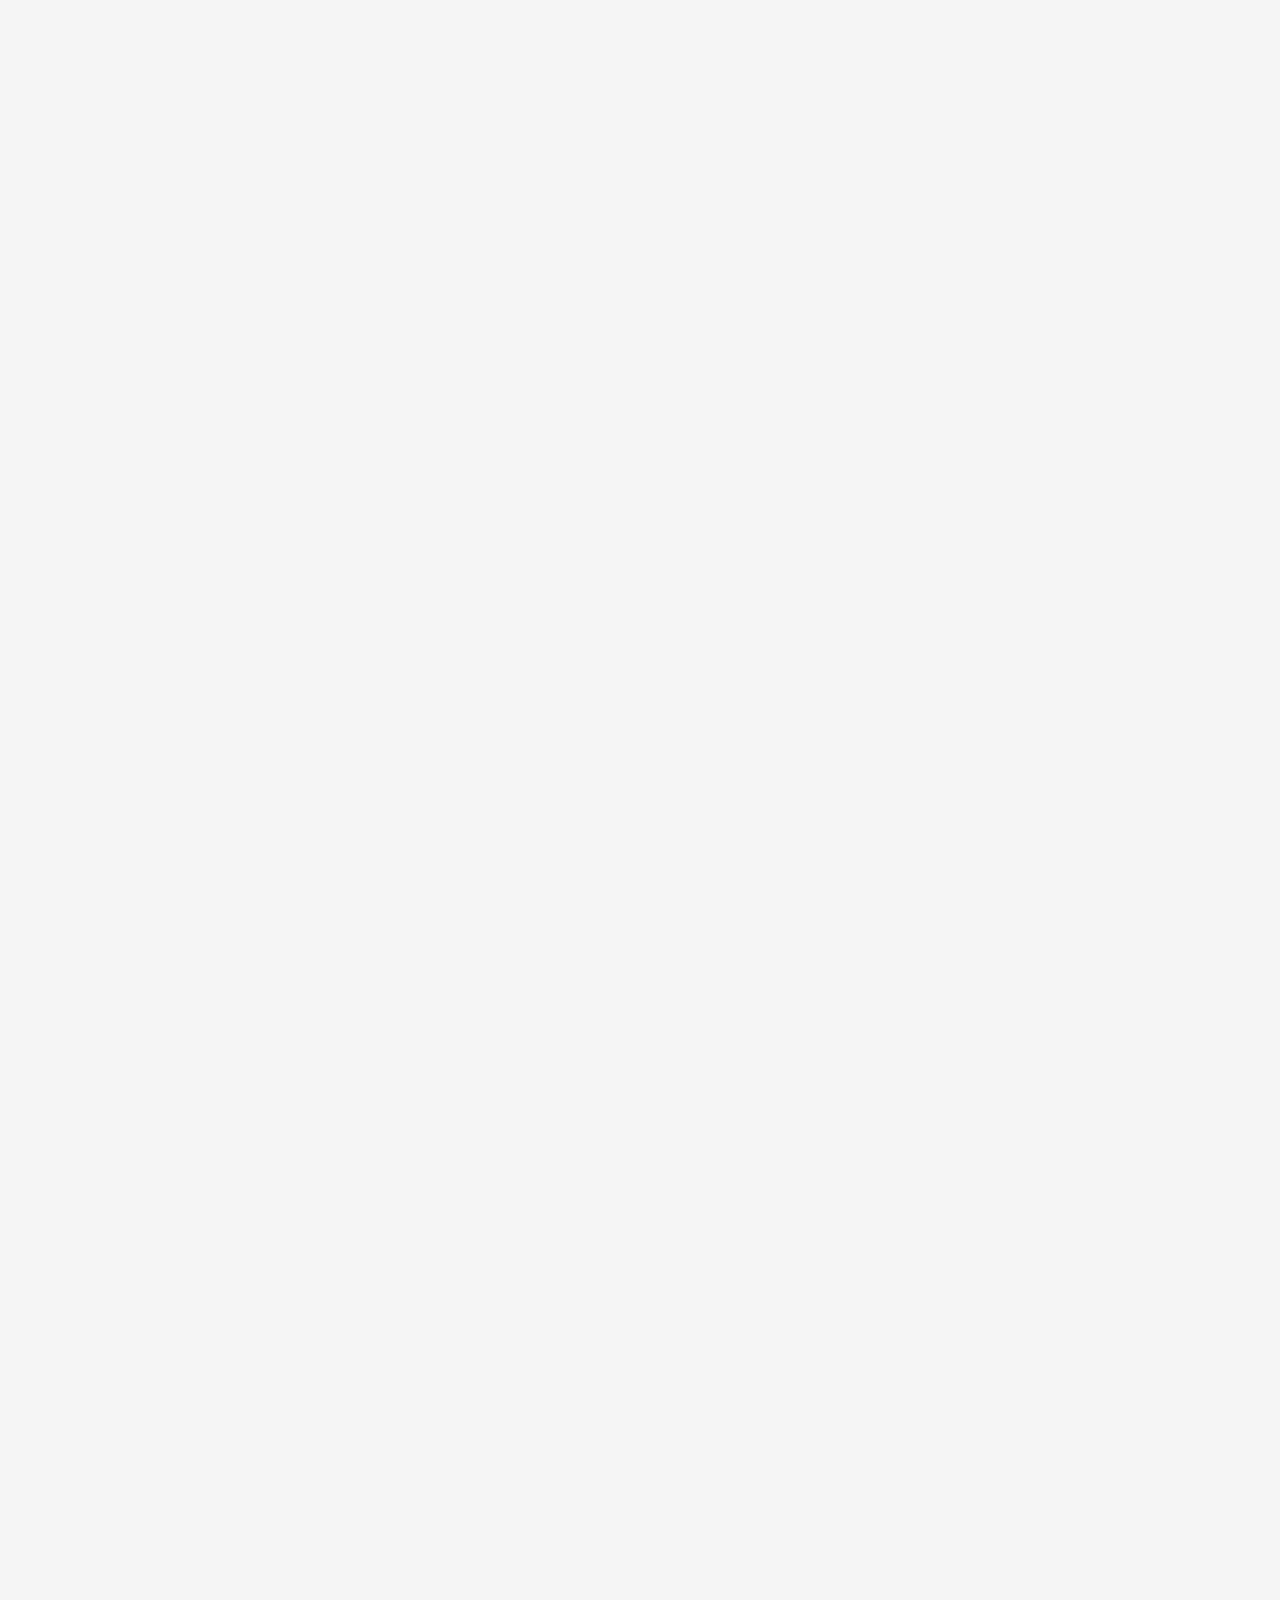
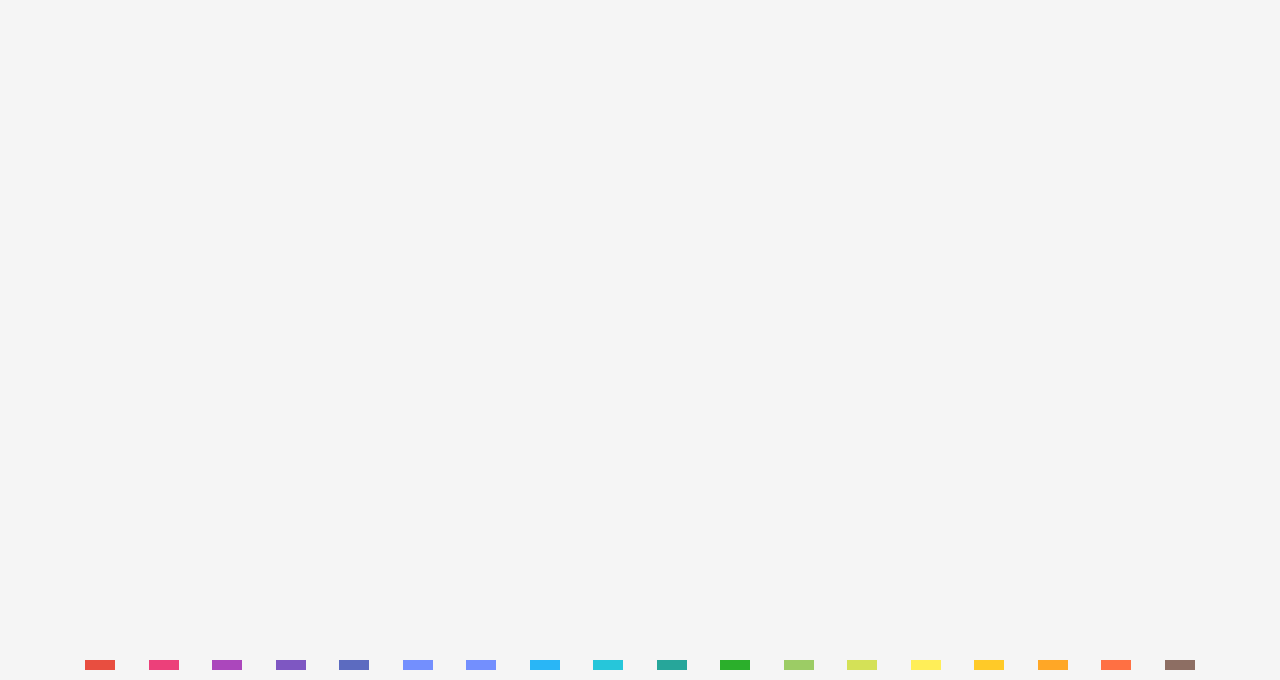
==== src/index.html @ 09b065d8 "Migrate IPs to new node" ====
<html lang="cs">

<head>
    <title>Služby rozcestník</title>
    <meta charset="UTF-8" />
    <link rel="icon" type="image/png" href="img/favicon.png" />
    <meta name="viewport" content="width=device-width, initial-scale=1.0" />
    <link href="style.css" rel="stylesheet" />
    <script src="https://cdnjs.cloudflare.com/ajax/libs/jquery/2.1.3/jquery.min.js"></script>
    <script src="script.js"></script>
</head>

<body>
    <!-- red,pink,purple,deep-purple,indigo,blue,blue,light-blue,cyan,teal,green,light-green,lime,yellow,amber,orange,deep-orange,brown -->
    <div class="dashboard display-animation">
        <a class="tile tile-lg tile-light-blue ripple-effect" href="https://nextcloud.iotdomu.cz">
            <span class="content-wrapper">
                <span class="tile-content">
                    <span class="tile-img" style="
                                background-image: url(img/nextcloud.png);
                                filter: brightness(0) invert(100%) sepia(0%) saturate(0%) hue-rotate(42deg)
                                    brightness(98%) contrast(100%);
                            "></span>
                    <span class="tile-holder tile-holder-sm">
                        <span class="title">Datové úložiště</span>
                    </span>
                </span>
            </span>
        </a>
        <a class="tile tile-lg tile-sqr tile-pink ripple-effect" href="https://plex.iotdomu.cz">
            <span class="content-wrapper">
                <span class="tile-content">
                    <span class="tile-img" style="background-image: url(img/plex-server.png)"></span>
                    <span class="tile-holder tile-holder-sm">
                        <span class="title">Streamovací služba</span>
                    </span>
                </span>
            </span>
        </a>
        <a class="tile tile-lg tile-sqr tile-cyan ripple-effect" href="https://bw.iotplatforma.cloud">
            <span class="content-wrapper">
                <span class="tile-content">
                    <span class="tile-img" style="background-image: url(img/passwordManager.png)"></span>
                    <span class="tile-holder tile-holder-sm">
                        <span class="title">Správce hesel</span>
                    </span>
                </span>
            </span>
        </a>
        <a class="tile tile-lg tile-sqr tile-indigo ripple-effect" href="https://iotdomu.cz">
            <span class="content-wrapper">
                <span class="tile-content">
                    <span class="tile-img" style="
                                background-image: url(img/iot.png);
                                background-size: contain;
                                background-position: center;
                            "></span>
                    <span class="tile-holder tile-holder-sm">
                        <span class="title">IoT Platformma</span>
                    </span>
                </span>
            </span>
        </a>
        <a class="tile tile-lg tile-deep-orange ripple-effect" href="https://docker.iotplatforma.cloud">
            <span class="content-wrapper">
                <span class="tile-content">
                    <span class="tile-img" style="background-image: url(img/portainerBig.png)"></span>
                    <span class="tile-holder tile-holder-sm">
                        <span class="title">Správa kontejnerů</span>
                    </span>
                </span>
            </span>
        </a>
        <a class="tile tile-lg tile-sqr tile-amber ripple-effect link-internal" href="http://192.168.10.35:9091">
            <span class="content-wrapper">
                <span class="tile-content">
                    <span class="tile-img" style="background-image: url(img/transmission.png)"></span>
                    <span class="tile-holder tile-holder-sm">
                        <span class="title">Torrent klient</span>
                    </span>
                </span>
            </span>
        </a>
        <a class="tile tile-lg tile-sqr tile-red ripple-effect link-internal" href="http://192.168.10.35:8686">
            <span class="content-wrapper">
                <span class="tile-content">
                    <span class="tile-img" style="background-image: url(img/Lidarr.png)"></span>
                    <span class="tile-holder tile-holder-sm">
                        <span class="title">Stahování hudby</span>
                    </span>
                </span>
            </span>
        </a>
        <a class="tile tile-lg tile-sqr tile-cyan ripple-effect link-internal" href="http://192.168.10.35:8989">
            <span class="content-wrapper">
                <span class="tile-content">
                    <span class="tile-img" style="background-image: url(img/sonarr.png)"></span>
                    <span class="tile-holder tile-holder-sm">
                        <span class="title">Stahování seriálů</span>
                    </span>
                </span>
            </span>
        </a>
        <a class="tile tile-lg tile-light-green ripple-effect link-internal" href="http://192.168.10.35:7878">
            <span class="content-wrapper">
                <span class="tile-content">
                    <span class="tile-img" style="background-image: url(img/SonarrV3.png)"></span>
                    <span class="tile-holder tile-holder-sm">
                        <span class="title">Stahování filmů</span>
                    </span>
                </span>
            </span>
        </a>
        <a class="tile tile-lg tile-sqr tile-brown ripple-effect" href="http://element.iotdomu.cz">
            <span class="content-wrapper">
                <span class="tile-content">
                    <span class="tile-img" style="background-image: url(img/element.svg)"></span>
                    <span class="tile-holder tile-holder-sm">
                        <span class="title">Chatovací služba</span>
                    </span>
                </span>
            </span>
        </a>

        <a class="tile tile-lg tile-purple ripple-effect" href="https://python.iotdomu.cz">
            <span class="content-wrapper">
                <span class="tile-content">
                    <span class="tile-img" style="background-image: url(img/python.png)"></span>
                    <span class="tile-holder tile-holder-sm">
                        <span class="title">Python kurz</span>
                    </span>
                </span>
            </span>
        </a>
        <a class="tile tile-lg tile-sqr tile-cyan ripple-effect" href="https://analytics.iotplatforma.cloud">
            <span class="content-wrapper">
                <span class="tile-content">
                    <span class="tile-img" style="background-image: url(img/umami.svg); background-size: 60%"></span>
                    <span class="tile-holder tile-holder-sm">
                        <span class="title">Analytika webů</span>
                    </span>
                </span>
            </span>
        </a>
        <a class="tile tile-lg tile-sqr tile-indigo ripple-effect link-internal link-internal-test"
            href="https://192.168.10.1">
            <span class="content-wrapper">
                <span class="tile-content">
                    <span class="tile-img" style="background-image: url(img/edgeOS.jpeg)"></span>
                    <span class="tile-holder tile-holder-sm">
                        <span class="title">Edge Router</span>
                    </span>
                </span>
            </span>
        </a>
        <a class="tile tile-lg tile-sqr tile-deep-orange ripple-effect link-internal" href="http://192.168.10.217">
            <span class="content-wrapper">
                <span class="tile-content">
                    <span class="tile-img" style="background-image: url(img/truenas.png)"></span>
                    <span class="tile-holder tile-holder-sm">
                        <span class="title">Správa NAS</span>
                    </span>
                </span>
            </span>
        </a>
        <a class="tile tile-lg tile-amber ripple-effect" href="https://jenkins.iotdomu.cz">
            <span class="content-wrapper">
                <span class="tile-content">
                    <span class="tile-img" style="background-image: url(img/jenkins2.png)"></span>
                    <span class="tile-holder tile-holder-sm">
                        <span class="title">Mr. Jenkins</span>
                    </span>
                </span>
            </span>
        </a>
        <a class="tile tile-lg tile-sqr tile-cyan ripple-effect link-internal" href="http://192.168.10.35:9696">
            <span class="content-wrapper">
                <span class="tile-content">
                    <span class="tile-img" style="background-image: url(img/prowlarr.png)"></span>
                    <span class="tile-holder tile-holder-sm">
                        <span class="title">Torrent indexer</span>
                    </span>
                </span>
            </span>
        </a>
        <a class="tile tile-lg tile-sqr tile-light-green ripple-effect link-internal" href="http://192.168.10.225:9981">
            <span class="content-wrapper">
                <span class="tile-content">
                    <span class="tile-img" style="background-image: url(img/tvhead.jpeg)"></span>
                    <span class="tile-holder tile-holder-sm">
                        <span class="title">DVBT server</span>
                    </span>
                </span>
            </span>
        </a>
        <a class="tile tile-lg tile-sqr tile-orange ripple-effect link-internal" href="http://192.168.10.35:34400/web/">
            <span class="content-wrapper">
                <span class="tile-content">
                    <span class="tile-img" style="background-image: url(img/xteve.jpeg)"></span>
                    <span class="tile-holder tile-holder-sm">
                        <span class="title">DVBT proxy</span>
                    </span>
                </span>
            </span>
        </a>
        <a class="tile tile-lg tile-sqr tile-purple ripple-effect" href="https://akaunting.iotdomu.cz">
            <span class="content-wrapper">
                <span class="tile-content">
                    <span class="tile-img" style="background-image: url(img/crater.png)"></span>
                    <span class="tile-holder tile-holder-sm">
                        <span class="title">Účetnictví</span>
                    </span>
                </span>
            </span>
        </a>
        <a class="tile tile-lg tile-sqr tile-pink ripple-effect" href="https://docker-registry.iotdomu.cz">
            <span class="content-wrapper">
                <span class="tile-content">
                    <span class="tile-img"
                        style="background-image: url(img/container-crane.png); filter: invert(0.8)"></span>
                    <span class="tile-holder tile-holder-sm">
                        <span class="title">Docker registr</span>
                    </span>
                </span>
            </span>
        </a>
        <a class="tile tile-lg tile-sqr tile-brown ripple-effect" href="https://grafana.iotdomu.cz">
            <span class="content-wrapper">
                <span class="tile-content">
                    <span class="tile-img" style="background-image: url(img/grafana.svg)"></span>
                    <span class="tile-holder tile-holder-sm">
                        <span class="title">Grafíky</span>
                    </span>
                </span>
            </span>
        </a>
        <a class="tile tile-lg tile-sqr tile-light-blue ripple-effect link-internal" href="http://192.168.10.35:9027">
            <span class="content-wrapper">
                <span class="tile-content">
                    <span class="tile-img" style="background-image: url(img/beaver.png)"></span>
                    <span class="tile-holder tile-holder-sm">
                        <span class="title">DB admin</span>
                    </span>
                </span>
            </span>
        </a>
        <a class="tile tile-lg tile-sqr tile-green ripple-effect" href="https://monitoring.iotdomu.cz/status/main">
            <span class="content-wrapper">
                <span class="tile-content">
                    <span class="tile-img" style="background-image: url(img/monitoring.png)"></span>
                    <span class="tile-holder tile-holder-sm">
                        <span class="title">Monitoring</span>
                    </span>
                </span>
            </span>
        </a>
        <a class="tile tile-lg tile-sqr tile-teal ripple-effect" href="https://hoppscotch.home.iotdomu.cz">
            <span class="content-wrapper">
                <span class="tile-content">
                    <span class="tile-img" style="background-image: url(img/hoppscotch.png)"></span>
                    <span class="tile-holder tile-holder-sm">
                        <span class="title">API ecosystem</span>
                    </span>
                </span>
            </span>
        </a>
        <a class="tile tile-lg tile-sqr tile-amber ripple-effect link-internal" href="https://192.168.10.217:8444">
            <span class="content-wrapper">
                <span class="tile-content">
                    <span class="tile-img" style="background-image: url(img/unifi.svg)"></span>
                    <span class="tile-holder tile-holder-sm">
                        <span class="title">Wifi controller</span>
                    </span>
                </span>
            </span>
        </a>
        <a class="tile tile-lg tile-sqr tile-blue ripple-effect link-internal" href="http://192.168.10.225:5000">
            <span class="content-wrapper">
                <span class="tile-content">
                    <span class="tile-img" style="background-image: url(img/frigate.svg)"></span>
                    <span class="tile-holder tile-holder-sm">
                        <span class="title">Kamery</span>
                    </span>
                </span>
            </span>
        </a>
        <a class="tile tile-lg tile-sqr tile-red ripple-effect link-internal" href="http://192.168.10.178:8080">
            <span class="content-wrapper">
                <span class="tile-content">
                    <span class="tile-img" style="background-image: url(img/zigbee2mqtt.png)"></span>
                    <span class="tile-holder tile-holder-sm">
                        <span class="title">Zigbee2mqtt</span>
                    </span>
                </span>
            </span>
        </a>
    </div>

    <!-- <div class="dashboard"> -->
    <div id="palette" style="display: flex; justify-content: space-between" class="dashboard"></div>
    <!-- </div> -->

    <!-- red,pink,purple,deep-purple,indigo,blue,blue,light-blue,cyan,teal,green,light-green,lime,yellow,amber,orange,deep-orange,brown -->
    <script>
        function createPalette() {
            const colors = [
                'red',
                'pink',
                'purple',
                'deep-purple',
                'indigo',
                'blue',
                'blue',
                'light-blue',
                'cyan',
                'teal',
                'green',
                'light-green',
                'lime',
                'yellow',
                'amber',
                'orange',
                'deep-orange',
                'brown',
            ];

            const nodes = colors.map((color) => {
                const el = document.createElement('div');
                el.style = 'width: 30px; height: 10px;';
                el.classList.add(`tile-${color}`, 'tooltip');
                el.title = color;

                return el;
            });

            const palette = document.querySelector('#palette');
            palette.append(...nodes);
        }
        window.addEventListener('load', (event) => {
            createPalette();
        });
    </script>
</body>

</html>
---- src/style.css ----
/* -- import Roboto Font ------------------------------ */
@import "https://fonts.googleapis.com/css?family=Roboto:400,100,100italic,300,300italic,400italic,500,500italic,700,700italic,900,900italic&subset=latin,cyrillic";

/* -- box model --------------------------------------- */
*,
*:after,
*:before {
    -webkit-box-sizing: border-box;
    -moz-box-sizing: border-box;
    box-sizing: border-box;
}

/* -- Base style -------------------------------------- */
html {
    position: relative;
    overflow-x: hidden;
    margin: 0;
    padding: 0;
    min-height: 100%;
}

body {
    font-family: "RobotoDraft", "Roboto", "Helvetica Neue, Helvetica, Arial", sans-serif;
    font-style: normal;
    font-weight: 300;
    font-size: 14px;
    line-height: 1.4;
    color: #212121;
    background-color: #f5f5f5;
    -webkit-font-smoothing: antialiased;
    text-rendering: optimizeLegibility;
    margin: 0;
}

/* -- Google typography ------------------------------- */
.title {
    font-size: 20px;
    font-weight: 300;
    line-height: 1.1;
    color: #212121;
    text-transform: inherit;
    letter-spacing: inherit;
}

.caption {
    font-size: 12px;
    font-weight: 300;
    line-height: 1.1;
    color: #bdbdbd;
    text-transform: inherit;
    letter-spacing: inherit;
}

/* -- Ripple-effect ----------------------------------- */
.ripple-effect {
    position: relative;
    overflow: hidden;
    -webkit-transform: translatez(0);
}
.ink {
    display: block;
    position: absolute;
    pointer-events: none;
    border-radius: 50%;
    transform: scale(0);
}
.ink {
    background: #fff;
    opacity: 1;
}
.ink.animate {
    -webkit-animation: ripple-effect 0.5s linear;
    -o-animation: ripple-effect 0.5s linear;
    animation: ripple-effect 0.5s linear;
}

@keyframes ripple-effect {
    100% {
        opacity: 0;
        -webkit-transform: scale(2.5);
        -ms-transform: scale(2.5);
        -o-transform: scale(2.5);
        transform: scale(2.5);
    }
}
@-webkit-keyframes ripple-effect {
    100% {
        opacity: 0;
        -webkit-transform: scale(2.5);
        -ms-transform: scale(2.5);
        -o-transform: scale(2.5);
        transform: scale(2.5);
    }
}
@-moz-keyframes ripple-effect {
    100% {
        opacity: 0;
        -webkit-transform: scale(2.5);
        -ms-transform: scale(2.5);
        -o-transform: scale(2.5);
        transform: scale(2.5);
    }
}
@-ms-keyframes ripple-effect {
    100% {
        opacity: 0;
        -webkit-transform: scale(2.5);
        -ms-transform: scale(2.5);
        -o-transform: scale(2.5);
        transform: scale(2.5);
    }
}
@-o-keyframes ripple-effect {
    100% {
        opacity: 0;
        -webkit-transform: scale(2.5);
        -ms-transform: scale(2.5);
        -o-transform: scale(2.5);
        transform: scale(2.5);
    }
}

/* -- Dashboard --------------------------------------- */
.dashboard {
    position: relative;
    overflow-x: hidden;
    width: 100%;
    padding: 5px;
    margin: 0;
}
.dashboard > * {
    display: block;
    float: left;
    margin: 5px;
}

/* -- Tiles ------------------------------------------- */
.tile {
    color: #212121;
    overflow: hidden;
    cursor: pointer;
    outline: 0;
    border: 0;
    border-radius: 0;
    -webkit-transition: all 0.15s ease-in-out;
    -o-transition: all 0.15s ease-in-out;
    transition: all 0.15s ease-in-out;
}
.tile:hover,
.tile:active,
.tile.active,
.tile:focus,
.tile:active:focus,
.tile.active:focus {
    -webkit-box-shadow: 0 3px 6px rgba(0, 0, 0, 0.16), 0 3px 6px rgba(0, 0, 0, 0.23);
    -moz-box-shadow: 0 3px 6px rgba(0, 0, 0, 0.16), 0 3px 6px rgba(0, 0, 0, 0.23);
    box-shadow: 0 3px 6px rgba(0, 0, 0, 0.16), 0 3px 6px rgba(0, 0, 0, 0.23);
}
/* -- Tiles content ----------------------------------- */
.tile .content-wrapper {
    position: absolute;
    display: block;
    top: 0;
    width: 100%;
    -webkit-transition: all 0.5s cubic-bezier(0.55, 0, 0.1, 1);
    -o-transition: all 0.5s cubic-bezier(0.55, 0, 0.1, 1);
    transition: all 0.5s cubic-bezier(0.55, 0, 0.1, 1);
}
.tile .content-wrapper .tile-content {
    position: relative;
    display: block;
    overflow: hidden;
}
.tile .content-wrapper .tile-content .tile-img {
    position: relative;
    display: block;
    width: 100%;
    margin: 0 auto;
    background-repeat: no-repeat;
    background-position: center center;
    -webkit-background-size: contain;
    -moz-background-size: contain;
    -o-background-size: contain;
    background-size: contain;
    background-position: center;
}
.tile .content-wrapper .tile-content .tile-img.tile-img-sm {
    position: absolute;
    margin: 0;
    padding: 0;
    display: block;
    opacity: 0.3;
}
.tile .content-wrapper .tile-content .tile-img.tile-img-bg {
    position: absolute;
    background-position: left top;
    -webkit-background-size: cover;
    -moz-background-size: cover;
    -o-background-size: cover;
    background-size: cover;
}
.tile .content-wrapper .tile-content .tile-holder {
    position: relative;
    display: block;
    padding: 0;
}
.tile .content-wrapper .tile-content .tile-holder.tile-holder-sm {
    position: absolute;
    margin: 0;
    padding: 0;
}
/* -- Tiles color ------------------------------------- */
.tile-red {
    background-color: #e84e40;
}
.tile-red .tile-content,
.tile-red .title {
    color: #eceff1;
}
.tile-red:hover,
.tile-red:active,
.tile-red.active {
    background-color: #dd191d;
}
.tile-red:focus {
    background-color: #d01716;
}
.tile-red:disabled,
.tile-red.disabled,
.tile-red[disabled] {
    background-color: #b3b3b3;
}
.tile-red .ink {
    background-color: #c41411;
}
.tile-red-reverse {
    background-color: #e84e40;
}
.tile-red-reverse:hover {
    background-color: #eceff1;
}
.tile-red-reverse:hover .tile-content,
.tile-red-reverse:hover .title {
    color: #e84e40;
}
.tile-red-inverse {
    background-color: #eceff1;
}
.tile-red-inverse .tile-content,
.tile-red-inverse .title {
    color: #e84e40;
}
.tile-red-inverse-reverse .tile-content,
.tile-red-inverse-reverse .title {
    color: #e84e40;
}
.tile-red-inverse-reverse:hover {
    background-color: #e84e40;
}
.tile-red-inverse-reverse:hover .tile-content,
.tile-red-inverse-reverse:hover .title {
    color: #eceff1;
}
.tile-red-inverse-reverse .ink {
    background-color: #c41411;
}
.tile-pink {
    background-color: #ec407a;
}
.tile-pink .tile-content,
.tile-pink .title {
    color: #eceff1;
}
.tile-pink:hover,
.tile-pink:active,
.tile-pink.active {
    background-color: #d81b60;
}
.tile-pink:focus {
    background-color: #c2185b;
}
.tile-pink:disabled,
.tile-pink.disabled,
.tile-pink[disabled] {
    background-color: #b3b3b3;
}
.tile-pink .ink {
    background-color: #ad1457;
}
.tile-pink-reverse {
    background-color: #ec407a;
}
.tile-pink-reverse:hover {
    background-color: #eceff1;
}
.tile-pink-reverse:hover .tile-content,
.tile-pink-reverse:hover .title {
    color: #ec407a;
}
.tile-pink-inverse {
    background-color: #eceff1;
}
.tile-pink-inverse .tile-content,
.tile-pink-inverse .title {
    color: #ec407a;
}
.tile-pink-inverse-reverse .tile-content,
.tile-pink-inverse-reverse .title {
    color: #ec407a;
}
.tile-pink-inverse-reverse:hover {
    background-color: #ec407a;
}
.tile-pink-inverse-reverse:hover .tile-content,
.tile-pink-inverse-reverse:hover .title {
    color: #eceff1;
}
.tile-pink-inverse-reverse .ink {
    background-color: #ad1457;
}
.tile-purple {
    background-color: #ab47bc;
}
.tile-purple .tile-content,
.tile-purple .title {
    color: #eceff1;
}
.tile-purple:hover,
.tile-purple:active,
.tile-purple.active {
    background-color: #8e24aa;
}
.tile-purple:focus {
    background-color: #7b1fa2;
}
.tile-purple:disabled,
.tile-purple.disabled,
.tile-purple[disabled] {
    background-color: #b3b3b3;
}
.tile-purple .ink {
    background-color: #6a1b9a;
}
.tile-purple-reverse {
    background-color: #ab47bc;
}
.tile-purple-reverse:hover {
    background-color: #eceff1;
}
.tile-purple-reverse:hover .tile-content,
.tile-purple-reverse:hover .title {
    color: #ab47bc;
}
.tile-purple-inverse {
    background-color: #eceff1;
}
.tile-purple-inverse .tile-content,
.tile-purple-inverse .title {
    color: #ab47bc;
}
.tile-purple-inverse-reverse .tile-content,
.tile-purple-inverse-reverse .title {
    color: #ab47bc;
}
.tile-purple-inverse-reverse:hover {
    background-color: #ab47bc;
}
.tile-purple-inverse-reverse:hover .tile-content,
.tile-purple-inverse-reverse:hover .title {
    color: #eceff1;
}
.tile-purple-inverse-reverse .ink {
    background-color: #6a1b9a;
}
.tile-deep-purple {
    background-color: #7e57c2;
}
.tile-deep-purple .tile-content,
.tile-deep-purple .title {
    color: #eceff1;
}
.tile-deep-purple:hover,
.tile-deep-purple:active,
.tile-deep-purple.active {
    background-color: #5e35b1;
}
.tile-deep-purple:focus {
    background-color: #512da8;
}
.tile-deep-purple:disabled,
.tile-deep-purple.disabled,
.tile-deep-purple[disabled] {
    background-color: #b3b3b3;
}
.tile-deep-purple .ink {
    background-color: #4527a0;
}
.tile-deep-purple-reverse {
    background-color: #7e57c2;
}
.tile-deep-purple-reverse:hover {
    background-color: #eceff1;
}
.tile-deep-purple-reverse:hover .tile-content,
.tile-deep-purple-reverse:hover .title {
    color: #7e57c2;
}
.tile-deep-purple-inverse {
    background-color: #eceff1;
}
.tile-deep-purple-inverse .tile-content,
.tile-deep-purple-inverse .title {
    color: #7e57c2;
}
.tile-deep-purple-inverse-reverse .tile-content,
.tile-deep-purple-inverse-reverse .title {
    color: #7e57c2;
}
.tile-deep-purple-inverse-reverse:hover {
    background-color: #7e57c2;
}
.tile-deep-purple-inverse-reverse:hover .tile-content,
.tile-deep-purple-inverse-reverse:hover .title {
    color: #eceff1;
}
.tile-deep-purple-inverse-reverse .ink {
    background-color: #4527a0;
}
.tile-indigo {
    background-color: #5c6bc0;
}
.tile-indigo .tile-content,
.tile-indigo .title {
    color: #eceff1;
}
.tile-indigo:hover,
.tile-indigo:active,
.tile-indigo.active {
    background-color: #3949ab;
}
.tile-indigo:focus {
    background-color: #303f9f;
}
.tile-indigo:disabled,
.tile-indigo.disabled,
.tile-indigo[disabled] {
    background-color: #b3b3b3;
}
.tile-indigo .ink {
    background-color: #283593;
}
.tile-indigo-reverse {
    background-color: #5c6bc0;
}
.tile-indigo-reverse:hover {
    background-color: #eceff1;
}
.tile-indigo-reverse:hover .tile-content,
.tile-indigo-reverse:hover .title {
    color: #5c6bc0;
}
.tile-indigo-inverse {
    background-color: #eceff1;
}
.tile-indigo-inverse .tile-content,
.tile-indigo-inverse .title {
    color: #5c6bc0;
}
.tile-indigo-inverse-reverse .tile-content,
.tile-indigo-inverse-reverse .title {
    color: #5c6bc0;
}
.tile-indigo-inverse-reverse:hover {
    background-color: #5c6bc0;
}
.tile-indigo-inverse-reverse:hover .tile-content,
.tile-indigo-inverse-reverse:hover .title {
    color: #eceff1;
}
.tile-indigo-inverse-reverse .ink {
    background-color: #283593;
}
.tile-blue {
    background-color: #738ffe;
}
.tile-blue .tile-content,
.tile-blue .title {
    color: #eceff1;
}
.tile-blue:hover,
.tile-blue:active,
.tile-blue.active {
    background-color: #4e6cef;
}
.tile-blue:focus {
    background-color: #455ede;
}
.tile-blue:disabled,
.tile-blue.disabled,
.tile-blue[disabled] {
    background-color: #b3b3b3;
}
.tile-blue .ink {
    background-color: #3b50ce;
}
.tile-blue-reverse {
    background-color: #738ffe;
}
.tile-blue-reverse:hover {
    background-color: #eceff1;
}
.tile-blue-reverse:hover .tile-content,
.tile-blue-reverse:hover .title {
    color: #738ffe;
}
.tile-blue-inverse {
    background-color: #eceff1;
}
.tile-blue-inverse .tile-content,
.tile-blue-inverse .title {
    color: #738ffe;
}
.tile-blue-inverse-reverse .tile-content,
.tile-blue-inverse-reverse .title {
    color: #738ffe;
}
.tile-blue-inverse-reverse:hover {
    background-color: #738ffe;
}
.tile-blue-inverse-reverse:hover .tile-content,
.tile-blue-inverse-reverse:hover .title {
    color: #eceff1;
}
.tile-blue-inverse-reverse .ink {
    background-color: #3b50ce;
}
.tile-light-blue {
    background-color: #29b6f6;
}
.tile-light-blue .tile-content,
.tile-light-blue .title {
    color: #eceff1;
}
.tile-light-blue:hover,
.tile-light-blue:active,
.tile-light-blue.active {
    background-color: #039be5;
}
.tile-light-blue:focus {
    background-color: #0288d1;
}
.tile-light-blue:disabled,
.tile-light-blue.disabled,
.tile-light-blue[disabled] {
    background-color: #b3b3b3;
}
.tile-light-blue .ink {
    background-color: #0277bd;
}
.tile-light-blue-reverse {
    background-color: #29b6f6;
}
.tile-light-blue-reverse:hover {
    background-color: #eceff1;
}
.tile-light-blue-reverse:hover .tile-content,
.tile-light-blue-reverse:hover .title {
    color: #29b6f6;
}
.tile-light-blue-inverse {
    background-color: #eceff1;
}
.tile-light-blue-inverse .tile-content,
.tile-light-blue-inverse .title {
    color: #29b6f6;
}
.tile-light-blue-inverse-reverse .tile-content,
.tile-light-blue-inverse-reverse .title {
    color: #29b6f6;
}
.tile-light-blue-inverse-reverse:hover {
    background-color: #29b6f6;
}
.tile-light-blue-inverse-reverse:hover .tile-content,
.tile-light-blue-inverse-reverse:hover .title {
    color: #eceff1;
}
.tile-light-blue-inverse-reverse .ink {
    background-color: #0277bd;
}
.tile-cyan {
    background-color: #26c6da;
}
.tile-cyan .tile-content,
.tile-cyan .title {
    color: #eceff1;
}
.tile-cyan:hover,
.tile-cyan:active,
.tile-cyan.active {
    background-color: #00acc1;
}
.tile-cyan:focus {
    background-color: #0097a7;
}
.tile-cyan:disabled,
.tile-cyan.disabled,
.tile-cyan[disabled] {
    background-color: #b3b3b3;
}
.tile-cyan .ink {
    background-color: #00838f;
}
.tile-cyan-reverse {
    background-color: #26c6da;
}
.tile-cyan-reverse:hover {
    background-color: #eceff1;
}
.tile-cyan-reverse:hover .tile-content,
.tile-cyan-reverse:hover .title {
    color: #26c6da;
}
.tile-cyan-inverse {
    background-color: #eceff1;
}
.tile-cyan-inverse .tile-content,
.tile-cyan-inverse .title {
    color: #26c6da;
}
.tile-cyan-inverse-reverse .tile-content,
.tile-cyan-inverse-reverse .title {
    color: #26c6da;
}
.tile-cyan-inverse-reverse:hover {
    background-color: #26c6da;
}
.tile-cyan-inverse-reverse:hover .tile-content,
.tile-cyan-inverse-reverse:hover .title {
    color: #eceff1;
}
.tile-cyan-inverse-reverse .ink {
    background-color: #00838f;
}
.tile-teal {
    background-color: #26a69a;
}
.tile-teal .tile-content,
.tile-teal .title {
    color: #eceff1;
}
.tile-teal:hover,
.tile-teal:active,
.tile-teal.active {
    background-color: #00897b;
}
.tile-teal:focus {
    background-color: #00796b;
}
.tile-teal:disabled,
.tile-teal.disabled,
.tile-teal[disabled] {
    background-color: #b3b3b3;
}
.tile-teal .ink {
    background-color: #00695c;
}
.tile-teal-reverse {
    background-color: #26a69a;
}
.tile-teal-reverse:hover {
    background-color: #eceff1;
}
.tile-teal-reverse:hover .tile-content,
.tile-teal-reverse:hover .title {
    color: #26a69a;
}
.tile-teal-inverse {
    background-color: #eceff1;
}
.tile-teal-inverse .tile-content,
.tile-teal-inverse .title {
    color: #26a69a;
}
.tile-teal-inverse-reverse .tile-content,
.tile-teal-inverse-reverse .title {
    color: #26a69a;
}
.tile-teal-inverse-reverse:hover {
    background-color: #26a69a;
}
.tile-teal-inverse-reverse:hover .tile-content,
.tile-teal-inverse-reverse:hover .title {
    color: #eceff1;
}
.tile-teal-inverse-reverse .ink {
    background-color: #00695c;
}
.tile-green {
    background-color: #2baf2b;
}
.tile-green .tile-content,
.tile-green .title {
    color: #eceff1;
}
.tile-green:hover,
.tile-green:active,
.tile-green.active {
    background-color: #0a8f08;
}
.tile-green:focus {
    background-color: #0a7e07;
}
.tile-green:disabled,
.tile-green.disabled,
.tile-green[disabled] {
    background-color: #b3b3b3;
}
.tile-green .ink {
    background-color: #0a7e07;
}
.tile-green-reverse {
    background-color: #2baf2b;
}
.tile-green-reverse:hover {
    background-color: #eceff1;
}
.tile-green-reverse:hover .tile-content,
.tile-green-reverse:hover .title {
    color: #2baf2b;
}
.tile-green-inverse {
    background-color: #eceff1;
}
.tile-green-inverse .tile-content,
.tile-green-inverse .title {
    color: #2baf2b;
}
.tile-green-inverse-reverse .tile-content,
.tile-green-inverse-reverse .title {
    color: #2baf2b;
}
.tile-green-inverse-reverse:hover {
    background-color: #2baf2b;
}
.tile-green-inverse-reverse:hover .tile-content,
.tile-green-inverse-reverse:hover .title {
    color: #eceff1;
}
.tile-green-inverse-reverse .ink {
    background-color: #0a7e07;
}
.tile-light-green {
    background-color: #9ccc65;
}
.tile-light-green .tile-content,
.tile-light-green .title {
    color: #eceff1;
}
.tile-light-green:hover,
.tile-light-green:active,
.tile-light-green.active {
    background-color: #7cb342;
}
.tile-light-green:focus {
    background-color: #689f38;
}
.tile-light-green:disabled,
.tile-light-green.disabled,
.tile-light-green[disabled] {
    background-color: #b3b3b3;
}
.tile-light-green .ink {
    background-color: #558b2f;
}
.tile-light-green-reverse {
    background-color: #9ccc65;
}
.tile-light-green-reverse:hover {
    background-color: #eceff1;
}
.tile-light-green-reverse:hover .tile-content,
.tile-light-green-reverse:hover .title {
    color: #9ccc65;
}
.tile-light-green-inverse {
    background-color: #eceff1;
}
.tile-light-green-inverse .tile-content,
.tile-light-green-inverse .title {
    color: #9ccc65;
}
.tile-light-green-inverse-reverse .tile-content,
.tile-light-green-inverse-reverse .title {
    color: #9ccc65;
}
.tile-light-green-inverse-reverse:hover {
    background-color: #9ccc65;
}
.tile-light-green-inverse-reverse:hover .tile-content,
.tile-light-green-inverse-reverse:hover .title {
    color: #eceff1;
}
.tile-light-green-inverse-reverse .ink {
    background-color: #558b2f;
}
.tile-lime {
    background-color: #d4e157;
}
.tile-lime .tile-content,
.tile-lime .title {
    color: #eceff1;
}
.tile-lime:hover,
.tile-lime:active,
.tile-lime.active {
    background-color: #c0ca33;
}
.tile-lime:focus {
    background-color: #afb42b;
}
.tile-lime:disabled,
.tile-lime.disabled,
.tile-lime[disabled] {
    background-color: #b3b3b3;
}
.tile-lime .ink {
    background-color: #9e9d24;
}
.tile-lime-reverse {
    background-color: #d4e157;
}
.tile-lime-reverse:hover {
    background-color: #eceff1;
}
.tile-lime-reverse:hover .tile-content,
.tile-lime-reverse:hover .title {
    color: #d4e157;
}
.tile-lime-inverse {
    background-color: #eceff1;
}
.tile-lime-inverse .tile-content,
.tile-lime-inverse .title {
    color: #d4e157;
}
.tile-lime-inverse-reverse .tile-content,
.tile-lime-inverse-reverse .title {
    color: #d4e157;
}
.tile-lime-inverse-reverse:hover {
    background-color: #d4e157;
}
.tile-lime-inverse-reverse:hover .tile-content,
.tile-lime-inverse-reverse:hover .title {
    color: #eceff1;
}
.tile-lime-inverse-reverse .ink {
    background-color: #9e9d24;
}
.tile-yellow {
    background-color: #ffee58;
}
.tile-yellow .tile-content,
.tile-yellow .title {
    color: #eceff1;
}
.tile-yellow:hover,
.tile-yellow:active,
.tile-yellow.active {
    background-color: #fdd835;
}
.tile-yellow:focus {
    background-color: #fbc02d;
}
.tile-yellow:disabled,
.tile-yellow.disabled,
.tile-yellow[disabled] {
    background-color: #b3b3b3;
}
.tile-yellow .ink {
    background-color: #f9a825;
}
.tile-yellow-reverse {
    background-color: #ffee58;
}
.tile-yellow-reverse:hover {
    background-color: #eceff1;
}
.tile-yellow-reverse:hover .tile-content,
.tile-yellow-reverse:hover .title {
    color: #ffee58;
}
.tile-yellow-inverse {
    background-color: #eceff1;
}
.tile-yellow-inverse .tile-content,
.tile-yellow-inverse .title {
    color: #ffee58;
}
.tile-yellow-inverse-reverse .tile-content,
.tile-yellow-inverse-reverse .title {
    color: #ffee58;
}
.tile-yellow-inverse-reverse:hover {
    background-color: #ffee58;
}
.tile-yellow-inverse-reverse:hover .tile-content,
.tile-yellow-inverse-reverse:hover .title {
    color: #eceff1;
}
.tile-yellow-inverse-reverse .ink {
    background-color: #f9a825;
}
.tile-amber {
    background-color: #ffca28;
}
.tile-amber .tile-content,
.tile-amber .title {
    color: #eceff1;
}
.tile-amber:hover,
.tile-amber:active,
.tile-amber.active {
    background-color: #ffb300;
}
.tile-amber:focus {
    background-color: #ffa000;
}
.tile-amber:disabled,
.tile-amber.disabled,
.tile-amber[disabled] {
    background-color: #b3b3b3;
}
.tile-amber .ink {
    background-color: #ff8f00;
}
.tile-amber-reverse {
    background-color: #ffca28;
}
.tile-amber-reverse:hover {
    background-color: #eceff1;
}
.tile-amber-reverse:hover .tile-content,
.tile-amber-reverse:hover .title {
    color: #ffca28;
}
.tile-amber-inverse {
    background-color: #eceff1;
}
.tile-amber-inverse .tile-content,
.tile-amber-inverse .title {
    color: #ffca28;
}
.tile-amber-inverse-reverse .tile-content,
.tile-amber-inverse-reverse .title {
    color: #ffca28;
}
.tile-amber-inverse-reverse:hover {
    background-color: #ffca28;
}
.tile-amber-inverse-reverse:hover .tile-content,
.tile-amber-inverse-reverse:hover .title {
    color: #eceff1;
}
.tile-amber-inverse-reverse .ink {
    background-color: #ff8f00;
}
.tile-orange {
    background-color: #ffa726;
}
.tile-orange .tile-content,
.tile-orange .title {
    color: #eceff1;
}
.tile-orange:hover,
.tile-orange:active,
.tile-orange.active {
    background-color: #fb8c00;
}
.tile-orange:focus {
    background-color: #f57c00;
}
.tile-orange:disabled,
.tile-orange.disabled,
.tile-orange[disabled] {
    background-color: #b3b3b3;
}
.tile-orange .ink {
    background-color: #ef6c00;
}
.tile-orange-reverse {
    background-color: #ffa726;
}
.tile-orange-reverse:hover {
    background-color: #eceff1;
}
.tile-orange-reverse:hover .tile-content,
.tile-orange-reverse:hover .title {
    color: #ffa726;
}
.tile-orange-inverse {
    background-color: #eceff1;
}
.tile-orange-inverse .tile-content,
.tile-orange-inverse .title {
    color: #ffa726;
}
.tile-orange-inverse-reverse .tile-content,
.tile-orange-inverse-reverse .title {
    color: #ffa726;
}
.tile-orange-inverse-reverse:hover {
    background-color: #ffa726;
}
.tile-orange-inverse-reverse:hover .tile-content,
.tile-orange-inverse-reverse:hover .title {
    color: #eceff1;
}
.tile-orange-inverse-reverse .ink {
    background-color: #ef6c00;
}
.tile-deep-orange {
    background-color: #ff7043;
}
.tile-deep-orange .tile-content,
.tile-deep-orange .title {
    color: #eceff1;
}
.tile-deep-orange:hover,
.tile-deep-orange:active,
.tile-deep-orange.active {
    background-color: #f4511e;
}
.tile-deep-orange:focus {
    background-color: #e64a19;
}
.tile-deep-orange:disabled,
.tile-deep-orange.disabled,
.tile-deep-orange[disabled] {
    background-color: #b3b3b3;
}
.tile-deep-orange .ink {
    background-color: #d84315;
}
.tile-deep-orange-reverse {
    background-color: #ff7043;
}
.tile-deep-orange-reverse:hover {
    background-color: #eceff1;
}
.tile-deep-orange-reverse:hover .tile-content,
.tile-deep-orange-reverse:hover .title {
    color: #ff7043;
}
.tile-deep-orange-inverse {
    background-color: #eceff1;
}
.tile-deep-orange-inverse .tile-content,
.tile-deep-orange-inverse .title {
    color: #ff7043;
}
.tile-deep-orange-inverse-reverse .tile-content,
.tile-deep-orange-inverse-reverse .title {
    color: #ff7043;
}
.tile-deep-orange-inverse-reverse:hover {
    background-color: #ff7043;
}
.tile-deep-orange-inverse-reverse:hover .tile-content,
.tile-deep-orange-inverse-reverse:hover .title {
    color: #eceff1;
}
.tile-deep-orange-inverse-reverse .ink {
    background-color: #d84315;
}
.tile-brown {
    background-color: #8d6e63;
}
.tile-brown .tile-content,
.tile-brown .title {
    color: #eceff1;
}
.tile-brown:hover,
.tile-brown:active,
.tile-brown.active {
    background-color: #6d4c41;
}
.tile-brown:focus {
    background-color: #5d4037;
}
.tile-brown:disabled,
.tile-brown.disabled,
.tile-brown[disabled] {
    background-color: #b3b3b3;
}
.tile-brown .ink {
    background-color: #4e342e;
}
.tile-brown-reverse {
    background-color: #8d6e63;
}
.tile-brown-reverse:hover {
    background-color: #eceff1;
}
.tile-brown-reverse:hover .tile-content,
.tile-brown-reverse:hover .title {
    color: #8d6e63;
}
.tile-brown-inverse {
    background-color: #eceff1;
}
.tile-brown-inverse .tile-content,
.tile-brown-inverse .title {
    color: #8d6e63;
}
.tile-brown-inverse-reverse .tile-content,
.tile-brown-inverse-reverse .title {
    color: #8d6e63;
}
.tile-brown-inverse-reverse:hover {
    background-color: #8d6e63;
}
.tile-brown-inverse-reverse:hover .tile-content,
.tile-brown-inverse-reverse:hover .title {
    color: #eceff1;
}
.tile-brown-inverse-reverse .ink {
    background-color: #4e342e;
}
/*-- Tiles size --------------------------------------- */
.tile {
    width: 270px;
    height: 130px;
}
.tile .content-wrapper .tile-content {
    height: 130px;
    padding: 10px;
}
.tile .content-wrapper .tile-content .tile-img {
    height: 86.66666667px;
}
.tile .content-wrapper .tile-content .tile-img-bg {
    width: 270px;
    height: 130px;
    margin-left: -10px;
    margin-top: -10px;
}
.tile .content-wrapper .tile-content .tile-img-sm {
    width: 65px;
    height: 43.33333333px;
}
.tile .content-wrapper .tile-content .tile-img-sm,
.tile .content-wrapper .tile-content .tile-holder-sm {
    bottom: 10px;
    left: 10px;
}
.tile.tile-sqr {
    width: 130px;
}
.tile.tile-sqr .content-wrapper .tile-content .tile-img-bg {
    width: 130px;
}

.tile-lg {
    width: 550px;
    height: 270px;
}
.tile-lg .content-wrapper .tile-content {
    height: 270px;
    padding: 20px;
}
.tile-lg .content-wrapper .tile-content .tile-img {
    height: 180px;
}
.tile-lg .content-wrapper .tile-content .tile-img-bg {
    width: 550px;
    height: 270px;
    margin-left: -20px;
    margin-top: -20px;
}
.tile-lg .content-wrapper .tile-content .tile-img-sm {
    width: 135px;
    height: 90px;
}
.tile-lg .content-wrapper .tile-content .tile-img-sm,
.tile-lg .content-wrapper .tile-content .tile-holder-sm {
    bottom: 20px;
    left: 20px;
}
.tile-lg.tile-sqr {
    width: 270px;
}
.tile-lg.tile-sqr .content-wrapper .tile-content .tile-img-bg {
    width: 270px;
}
.tile-sm {
    width: 130px;
    height: 60px;
}
.tile-sm .content-wrapper .tile-content {
    height: 60px;
    padding: 5px;
}
.tile-sm .content-wrapper .tile-content .tile-img {
    height: 40px;
}
.tile-sm .content-wrapper .tile-content .tile-img-bg {
    width: 130px;
    height: 60px;
    margin-left: -5px;
    margin-top: -5px;
}
.tile-sm .content-wrapper .tile-content .tile-img-sm {
    width: 30px;
    height: 20px;
}
.tile-sm .content-wrapper .tile-content .tile-img-sm,
.tile-sm .content-wrapper .tile-content .tile-holder-sm {
    bottom: 5px;
    left: 5px;
}
.tile-sm.tile-sqr {
    width: 60px;
}
.tile-sm.tile-sqr .content-wrapper .tile-content .tile-img-bg {
    width: 60px;
}
/*-- Display animation -------------------------------- */
.display-animation > * {
    -webkit-transform: scale(0);
    -ms-transform: scale(0);
    -o-transform: scale(0);
    transform: scale(0);
}
.display-animation > .animated {
    -webkit-animation: display 0.5s cubic-bezier(0.55, 0, 0.1, 1) forwards;
    -o-animation: display 0.5s cubic-bezier(0.55, 0, 0.1, 1) forwards;
    animation: display 0.5s cubic-bezier(0.55, 0, 0.1, 1) forwards;
}
.no-js .display-animation > * {
    -webkit-transform: scale(1);
    -ms-transform: scale(1);
    -o-transform: scale(1);
    transform: scale(1);
}

@keyframes display {
    from {
        -webkit-transform: scale(0);
    }
    to {
        -webkit-transform: scale(1);
    }
}
@-o-keyframes display {
    from {
        -webkit-transform: scale(0);
    }
    to {
        -webkit-transform: scale(1);
    }
}
@-ms-keyframes display {
    from {
        -webkit-transform: scale(0);
    }
    to {
        -webkit-transform: scale(1);
    }
}
@-moz-keyframes display {
    from {
        -webkit-transform: scale(0);
    }
    to {
        -webkit-transform: scale(1);
    }
}
@-webkit-keyframes display {
    from {
        -webkit-transform: scale(0);
    }
    to {
        -webkit-transform: scale(1);
    }
}

.tile-disabled {
    filter: brightness(0.4);
    transition: filter 0.5s ease-in-out;
}
.dashboard {
    margin: 0 auto;
    max-width: 1130px;
}
@media only screen and (max-width: 1145px) {
    .tile-lg {
        width: 270px;
    }

    .title {
        font-size: 22px;
        font-weight: 400;
    }
}

@media only screen and (max-width: 860px) {
    .tile-lg {
        width: calc(50% - 10px);
        box-sizing: border-box;
        height: 230;
    }
    .tile-lg.tile-sqr  {
        width: calc(50% - 10px);
        box-sizing: border-box;
        height: 230;
    }

    .tile-lg .content-wrapper .tile-content .tile-img {
        height: 130px;
    }
    .tile-lg .content-wrapper .tile-content {
        height: 230;
    }

    .title {
        font-size: 22px;
        font-weight: 400;
    }
}

/* @media only screen and (max-width: 849px) {
    .dashboard {
        width: 570px;
    }
} */
@media only screen and (min-width: 850px) and (max-width: 1144px) {
    .dashboard {
        width: 850px;
    }
}
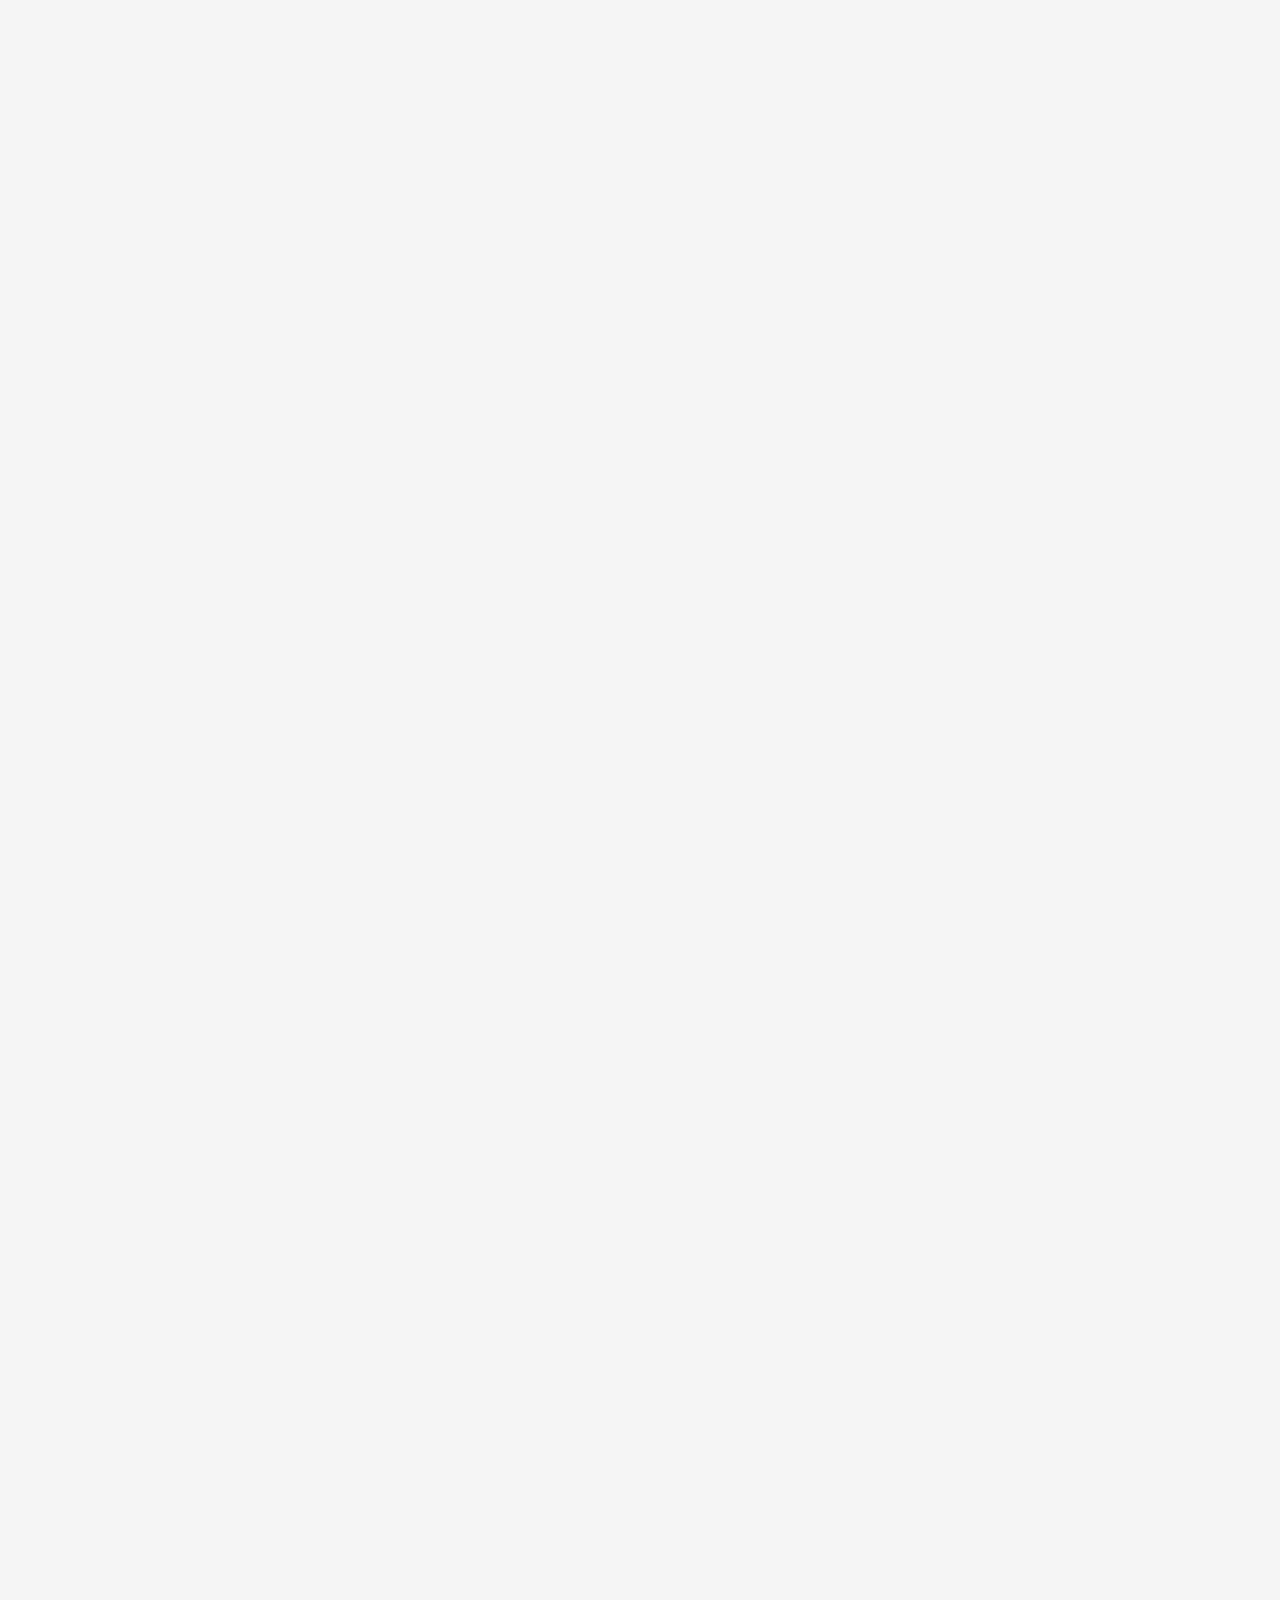
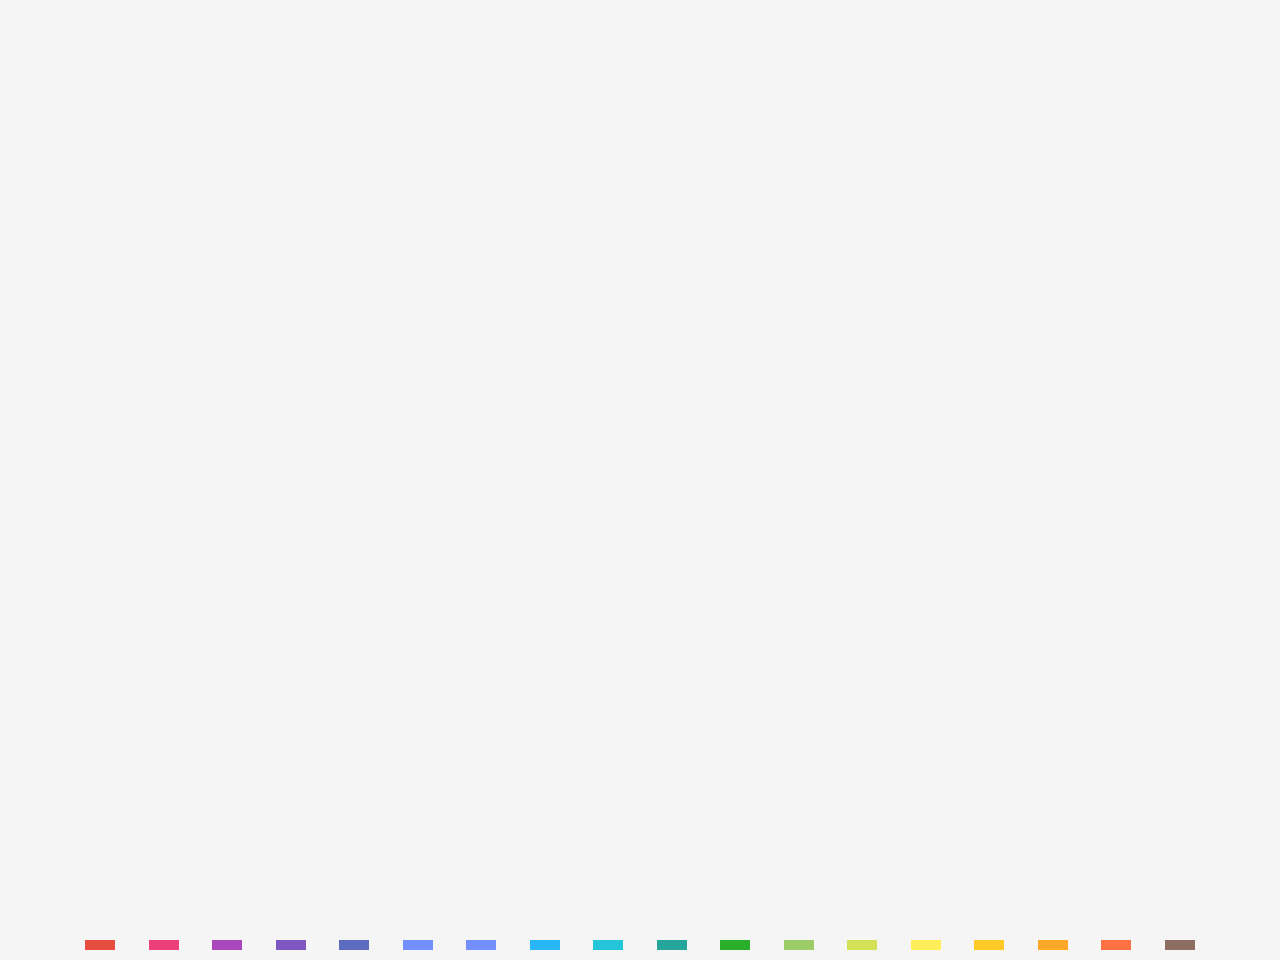
==== commit 33fc868d: "Add immich" ====
--- a/src/index.html
+++ b/src/index.html
@@ -13,7 +13,7 @@
 <body>
     <!-- red,pink,purple,deep-purple,indigo,blue,blue,light-blue,cyan,teal,green,light-green,lime,yellow,amber,orange,deep-orange,brown -->
     <div class="dashboard display-animation">
-        <a class="tile tile-lg tile-light-blue ripple-effect" href="https://nextcloud.iotdomu.cz">
+        <a class="tile tile-lg tile-light-blue ripple-effect" href="https://nextcloud.home.iotdomu.cz">
             <span class="content-wrapper">
                 <span class="tile-content">
                     <span class="tile-img" style="
@@ -37,7 +37,7 @@
                 </span>
             </span>
         </a>
-        <a class="tile tile-lg tile-sqr tile-cyan ripple-effect" href="https://bw.iotplatforma.cloud">
+        <a class="tile tile-lg tile-sqr tile-cyan ripple-effect" href="https://bw.iotdoma.cz">
             <span class="content-wrapper">
                 <span class="tile-content">
                     <span class="tile-img" style="background-image: url(img/passwordManager.png)"></span>
@@ -71,7 +71,7 @@
                 </span>
             </span>
         </a>
-        <a class="tile tile-lg tile-sqr tile-amber ripple-effect link-internal" href="http://192.168.10.35:9091">
+        <a class="tile tile-lg tile-sqr tile-amber ripple-effect link-internal" href="http://192.168.10.98:9091">
             <span class="content-wrapper">
                 <span class="tile-content">
                     <span class="tile-img" style="background-image: url(img/transmission.png)"></span>
@@ -81,7 +81,7 @@
                 </span>
             </span>
         </a>
-        <a class="tile tile-lg tile-sqr tile-red ripple-effect link-internal" href="http://192.168.10.35:8686">
+        <a class="tile tile-lg tile-sqr tile-red ripple-effect link-internal" href="http://192.168.10.98:8686">
             <span class="content-wrapper">
                 <span class="tile-content">
                     <span class="tile-img" style="background-image: url(img/Lidarr.png)"></span>
@@ -91,7 +91,7 @@
                 </span>
             </span>
         </a>
-        <a class="tile tile-lg tile-sqr tile-cyan ripple-effect link-internal" href="http://192.168.10.35:8989">
+        <a class="tile tile-lg tile-sqr tile-cyan ripple-effect link-internal" href="http://192.168.10.98:8989">
             <span class="content-wrapper">
                 <span class="tile-content">
                     <span class="tile-img" style="background-image: url(img/sonarr.png)"></span>
@@ -101,7 +101,7 @@
                 </span>
             </span>
         </a>
-        <a class="tile tile-lg tile-light-green ripple-effect link-internal" href="http://192.168.10.35:7878">
+        <a class="tile tile-lg tile-light-green ripple-effect link-internal" href="http://192.168.10.98:7878">
             <span class="content-wrapper">
                 <span class="tile-content">
                     <span class="tile-img" style="background-image: url(img/SonarrV3.png)"></span>
@@ -163,7 +163,7 @@
                 </span>
             </span>
         </a>
-        <a class="tile tile-lg tile-amber ripple-effect" href="https://jenkins.iotdomu.cz">
+        <a class="tile tile-lg tile-amber ripple-effect" href="https://jenkins.home.iotdomu.cz">
             <span class="content-wrapper">
                 <span class="tile-content">
                     <span class="tile-img" style="background-image: url(img/jenkins2.png)"></span>
@@ -173,7 +173,7 @@
                 </span>
             </span>
         </a>
-        <a class="tile tile-lg tile-sqr tile-cyan ripple-effect link-internal" href="http://192.168.10.35:9696">
+        <a class="tile tile-lg tile-sqr tile-cyan ripple-effect link-internal" href="http://192.168.10.98:9696">
             <span class="content-wrapper">
                 <span class="tile-content">
                     <span class="tile-img" style="background-image: url(img/prowlarr.png)"></span>
@@ -183,7 +183,7 @@
                 </span>
             </span>
         </a>
-        <a class="tile tile-lg tile-sqr tile-light-green ripple-effect link-internal" href="http://192.168.10.225:9981">
+        <a class="tile tile-lg tile-sqr tile-light-green ripple-effect link-internal" href="http://192.168.10.207:9981">
             <span class="content-wrapper">
                 <span class="tile-content">
                     <span class="tile-img" style="background-image: url(img/tvhead.jpeg)"></span>
@@ -193,7 +193,7 @@
                 </span>
             </span>
         </a>
-        <a class="tile tile-lg tile-sqr tile-orange ripple-effect link-internal" href="http://192.168.10.35:34400/web/">
+        <a class="tile tile-lg tile-sqr tile-orange ripple-effect link-internal" href="http://192.168.10.98:34400/web/">
             <span class="content-wrapper">
                 <span class="tile-content">
                     <span class="tile-img" style="background-image: url(img/xteve.jpeg)"></span>
@@ -234,7 +234,7 @@
                 </span>
             </span>
         </a>
-        <a class="tile tile-lg tile-sqr tile-light-blue ripple-effect link-internal" href="http://192.168.10.35:9027">
+        <a class="tile tile-lg tile-sqr tile-light-blue ripple-effect link-internal" href="https://beaver.home.iotdomu.cz/">
             <span class="content-wrapper">
                 <span class="tile-content">
                     <span class="tile-img" style="background-image: url(img/beaver.png)"></span>
@@ -264,17 +264,7 @@
                 </span>
             </span>
         </a>
-        <a class="tile tile-lg tile-sqr tile-amber ripple-effect link-internal" href="https://192.168.10.217:8444">
-            <span class="content-wrapper">
-                <span class="tile-content">
-                    <span class="tile-img" style="background-image: url(img/unifi.svg)"></span>
-                    <span class="tile-holder tile-holder-sm">
-                        <span class="title">Wifi controller</span>
-                    </span>
-                </span>
-            </span>
-        </a>
-        <a class="tile tile-lg tile-sqr tile-blue ripple-effect link-internal" href="http://192.168.10.225:5000">
+        <a class="tile tile-lg tile-sqr tile-blue ripple-effect link-internal" href="http://192.168.10.207:5000">
             <span class="content-wrapper">
                 <span class="tile-content">
                     <span class="tile-img" style="background-image: url(img/frigate.svg)"></span>
@@ -290,6 +280,26 @@
                     <span class="tile-img" style="background-image: url(img/zigbee2mqtt.png)"></span>
                     <span class="tile-holder tile-holder-sm">
                         <span class="title">Zigbee2mqtt</span>
+                    </span>
+                </span>
+            </span>
+        </a>
+        <a class="tile tile-lg tile-sqr tile-deep-purple ripple-effect link-internal" href="https://192.168.10.218:8006">
+            <span class="content-wrapper">
+                <span class="tile-content">
+                    <span class="tile-img" style="background-image: url(img/image.png)"></span>
+                    <span class="tile-holder tile-holder-sm">
+                        <span class="title">Proxmox</span>
+                    </span>
+                </span>
+            </span>
+        </a>
+        <a class="tile tile-lg tile-light-green ripple-effect" href="https://fotky.home.iotdomu.cz">
+            <span class="content-wrapper">
+                <span class="tile-content">
+                    <span class="tile-img" style="background-image: url(img/immich.png)"></span>
+                    <span class="tile-holder tile-holder-sm">
+                        <span class="title">Fotky</span>
                     </span>
                 </span>
             </span>
